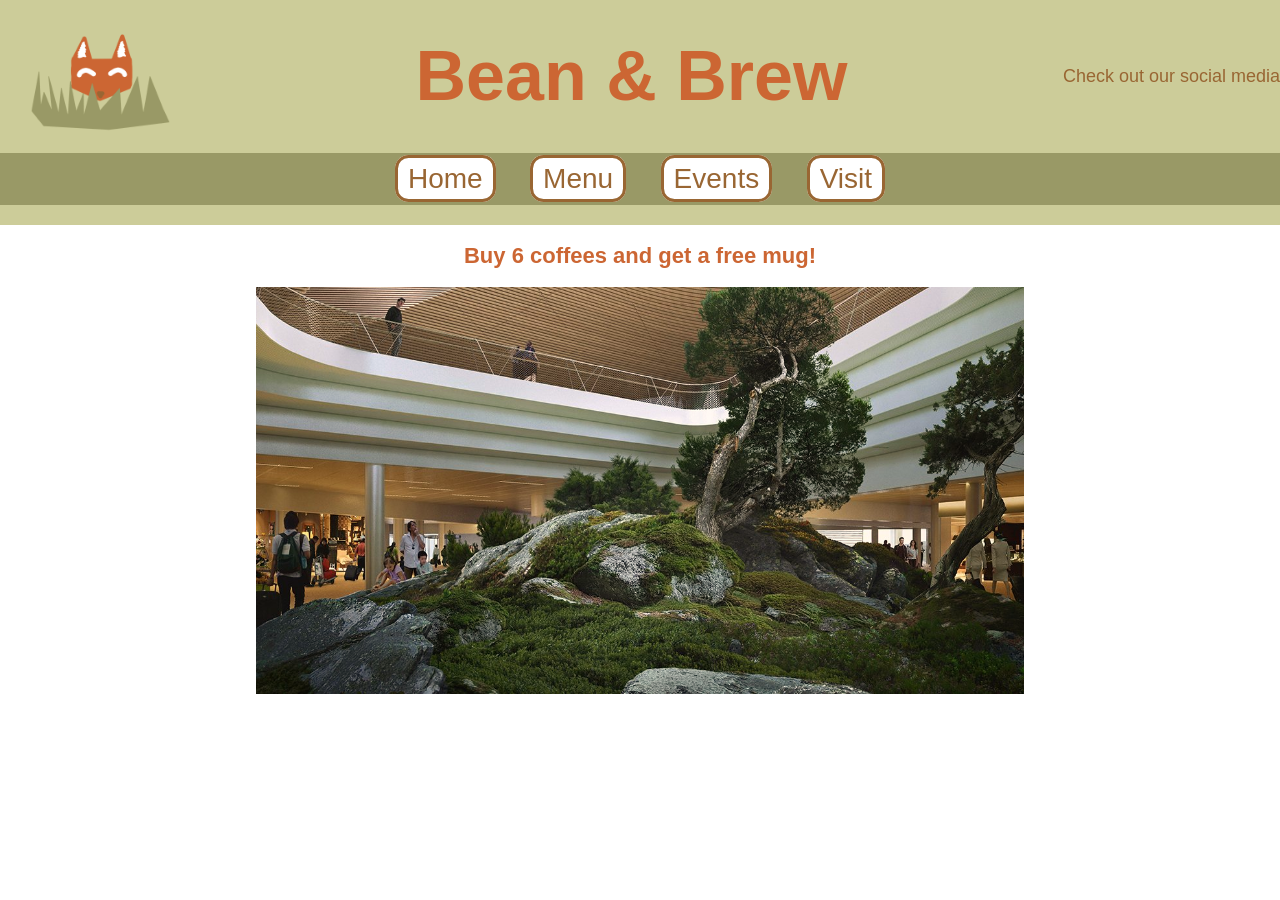
==== index.html @ 4dc767bd "Update index.html" ====
<!DOCTYPE html>
<html>

    <head>
        <title>Bean&Brew</title>
        <link rel="stylesheet" href="styles.css">
        <meta name="viewport" content="width=device-width, initial-scale=1.0">
        <meta charset="UTF-8">
    </head>

    <body>

        <header>
            <div class = "logo">
                <img src = "images\bean&brewfox.png" width="100%" alt = "Bean & Brew's logo, a drawing of a fox.">
                <h1>Bean & Brew</h1>
                <a href="socialmedia.html" target="_blank">Check out our social media</a>
            </div>

            <nav>
                <div class="navbar">
                <a href="index.html">Home</a>
                <a href="menu.html">Menu</a>
                <a href="events.html">Events</a>
                <a href="visit.html">Visit</a>
                </div>
            </nav>
        </header>

        <div class = "promo">
            <h2>Buy 6 coffees and get a free mug!</h2>
        </div>

        <img src = "images/tree.png" width = "60%" alt = "an image of a tree.>

        <p>Warm, welcoming and whimical. That's our ethos. At Bean&Brew we embrace nature, from our design, to our menu.</p>
        
        <video width="20%" controls><source src ="images/coffeepour.mp4" type="video/mp4"> </video>

    </body>
</html>
---- styles.css ----
html {
    font-family: Calibri, sans-serif;
    background-color: white;
    box-sizing: border-box;
}

body {
    margin: 0;
    padding: 0;
    text-align: center;
}

h1 {
    color: #cc6633;
    font-size: 70px;
}

h2 {
    color: #cc6633;
    font-size: 22px;
    font-weight: bold;
}

p, a {
    color: #996633;
    font-size: 18px;
}

/* Navigation Styling */
.navbar {
    clear: left;
    padding: 10px;
    text-align: center;
    background-color: #999966;
}

.navbar a {
    font-size: 28px;
    text-decoration: none;
    margin: 15px;
    background-color: white;
    padding: 5px 10px;
    border: #996633 solid 3px;
    border-radius: 13.5px;
    color: #996633;
}

.navbar a:hover {
    text-decoration: underline;
    background-color: #cc9966;
    color: white;
}

/* Header Styling */
header {
    background-color: #cccc99;
    padding: 20px 0;
}

.logo {
    display: flex;
    justify-content: space-between;
    align-items: center;
    margin-bottom: 20px;
}

.logo img {
    width: 200px;
    height: auto;
}

.logo h1 {
    color: #cc6633;
    font-size: 70px;
    margin: 0;
}

.logo a {
    font-size: 18px;
    color: #996633;
    text-decoration: none;
}

.logo a:hover {
    text-decoration: underline;
}

/* Row Styling for Layout */
#row1, #row2 {
    display: flex;
    justify-content: space-between;
    flex-wrap: wrap;
    padding: 20px;
}

#row1 img, #row2 img {
    width: 100%;
    height: auto;
    max-width: 400px;
}

#row1 {
    justify-content: space-evenly;
}

#visitInfo {
    width: 60%;
    text-align: left;
    color: #996633;
    font-size: 18px;
    padding: 10px;
    border-radius: 10px;
}

#opentimes {
    list-style: none;
    color: #996633;
    font-size: 20px;
    padding-left: 0;
    margin-top: 0;
    text-align: left;
}

#opentimes li {
    margin-bottom: 10px;
}

#row2 {
    justify-content: space-evenly;
}

#cafe {
    max-width: 550px;
}

/* Menu Item Styling */
#menuItem {
    float: left;
    padding: 40px;
}

#menuItem img {
    width: 110%;
    height: 398px;
    border: #999966 solid 4px;
}

/* Home Page Promo Styling */
.promo h3 {
    margin-left: 650px;
    padding: 2px;
    padding-left: 4px;
    padding-right: 4px;
    width: fit-content;
    border: #cc9966 solid 3px;
    border-radius: 13.5px;
    color: #996633;
}

/* Booking Form Styling */
form {
    color: #cc6633;
}

#type, #attendees, #eventtime, #name, #email, #additional {
    color: #996633;
}

/* Media*/
@media (max-width: 768px) {

    .navbar {
        flex-direction: column;
        align-items: center;
    }

    .navbar a {
        margin: 10px 0;
        font-size: 20px;
    }

        h1 {
        font-size: 50px;
    }

    h2 {
        font-size: 20px;
    }

    p, a {
        font-size: 16px;
    }

    #row1, #row2 {
        flex-direction: column;
        align-items: center;
    }

    #visitInfo {
        width: 80%;
        text-align: center;
    }

    #opentimes {
        text-align: center;
    }

    #cafe {
        width: 80%;
    }

    #row1 img {
        max-width: 100%;
    }

    .promo h2 {
        text-align: center;
        margin: 0 auto;
        font-size: 20px;
    }

    #menuItem img {
        width: 250px;
        height: 200px;
    }
}
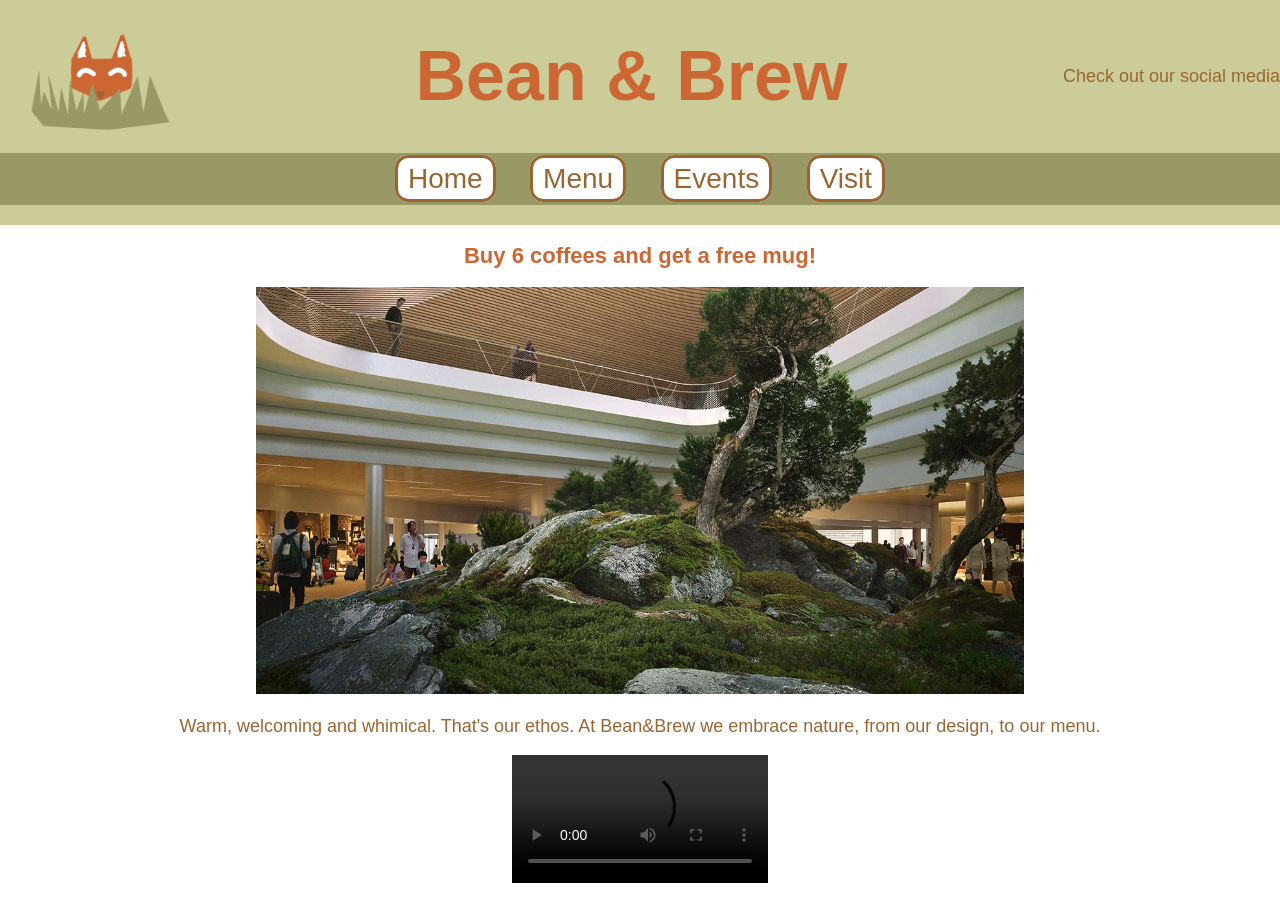
==== commit e139e22b: "Update index.html" ====
--- a/index.html
+++ b/index.html
@@ -12,7 +12,7 @@
 
         <header>
             <div class = "logo">
-                <img src = "images\bean&brewfox.png" width="100%" alt = "Bean & Brew's logo, a drawing of a fox.">
+                <img src = "images/bean&brewfox.png" width="100%" alt = "Bean & Brew's logo, a drawing of a fox.">
                 <h1>Bean & Brew</h1>
                 <a href="socialmedia.html" target="_blank">Check out our social media</a>
             </div>
@@ -31,7 +31,7 @@
             <h2>Buy 6 coffees and get a free mug!</h2>
         </div>
 
-        <img src = "images/tree.png" width = "60%" alt = "an image of a tree.>
+        <img src = "images/tree.png" width = "60%" alt = "an image of a tree.">
 
         <p>Warm, welcoming and whimical. That's our ethos. At Bean&Brew we embrace nature, from our design, to our menu.</p>
         
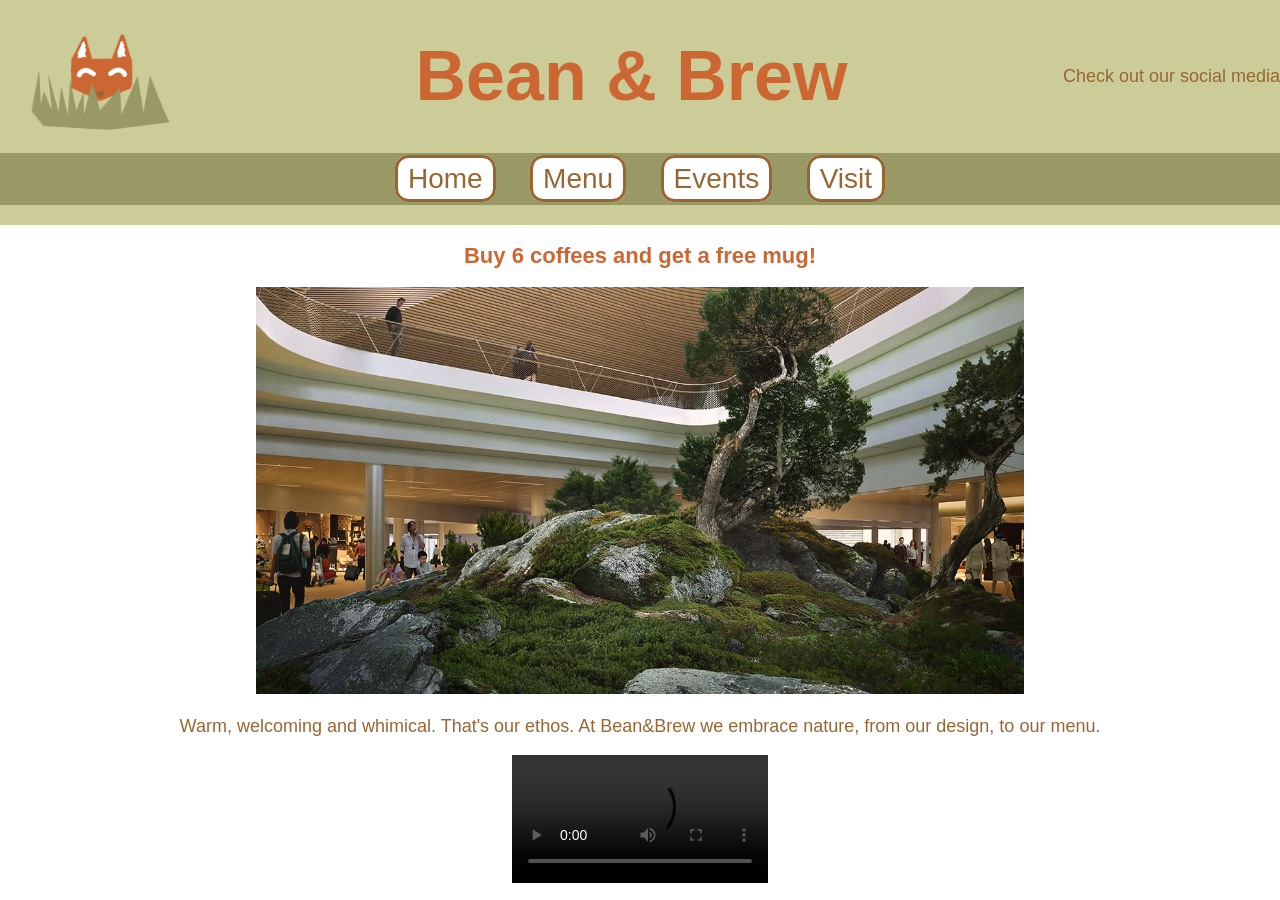
==== commit 91bf91a2: "Update index.html" ====
--- a/index.html
+++ b/index.html
@@ -1,5 +1,5 @@
 <!DOCTYPE html>
-<html>
+<html lang="en">
 
     <head>
         <title>Bean&Brew</title>
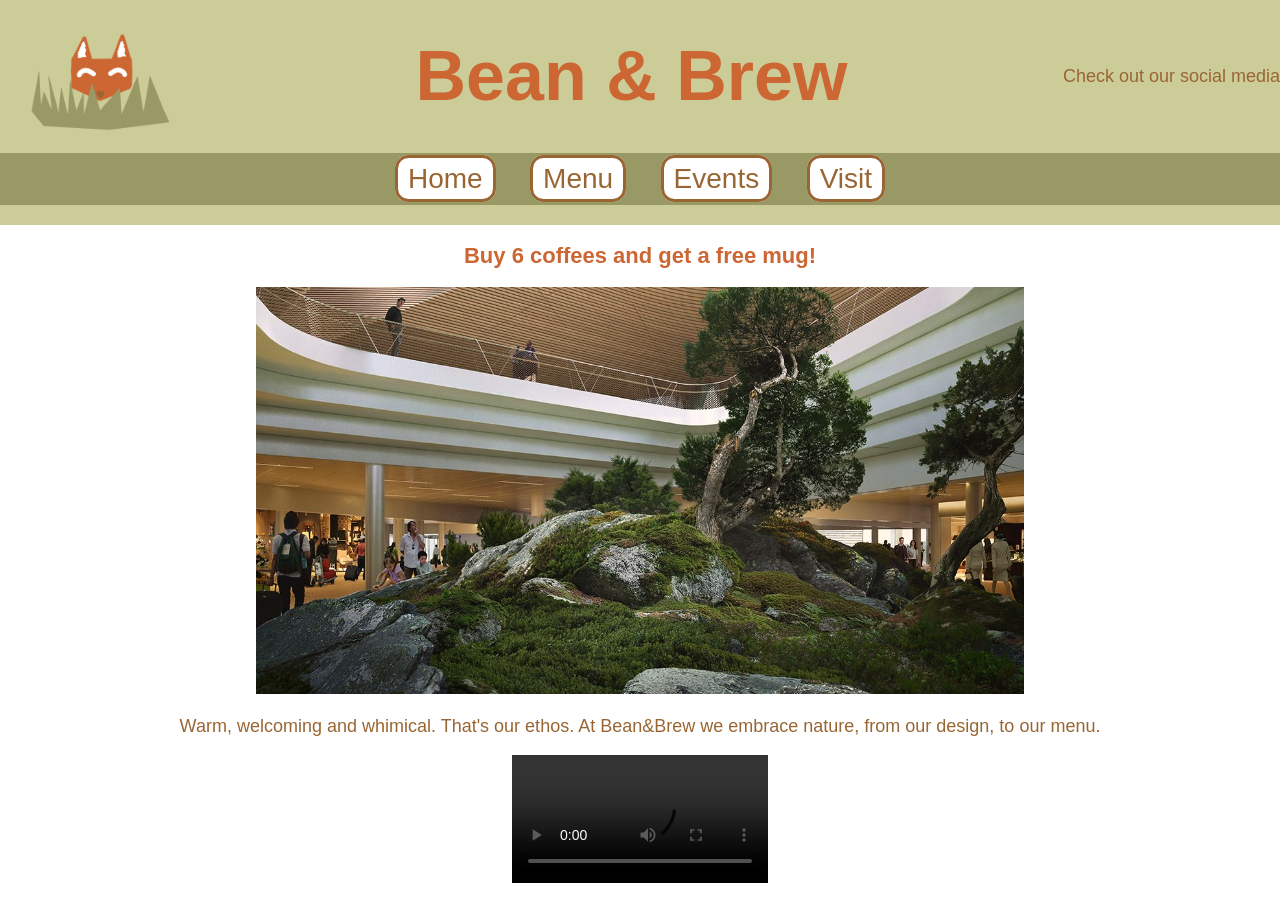
==== commit 8e1909cd: "Update index.html" ====
--- a/index.html
+++ b/index.html
@@ -12,7 +12,7 @@
 
         <header>
             <div class = "logo">
-                <img src = "images/bean&brewfox.png" width="100%" alt = "Bean & Brew's logo, a drawing of a fox.">
+                <img src = "images/bean&brewfox.png" alt = "Bean & Brew's logo, a drawing of a fox.">
                 <h1>Bean & Brew</h1>
                 <a href="socialmedia.html" target="_blank">Check out our social media</a>
             </div>
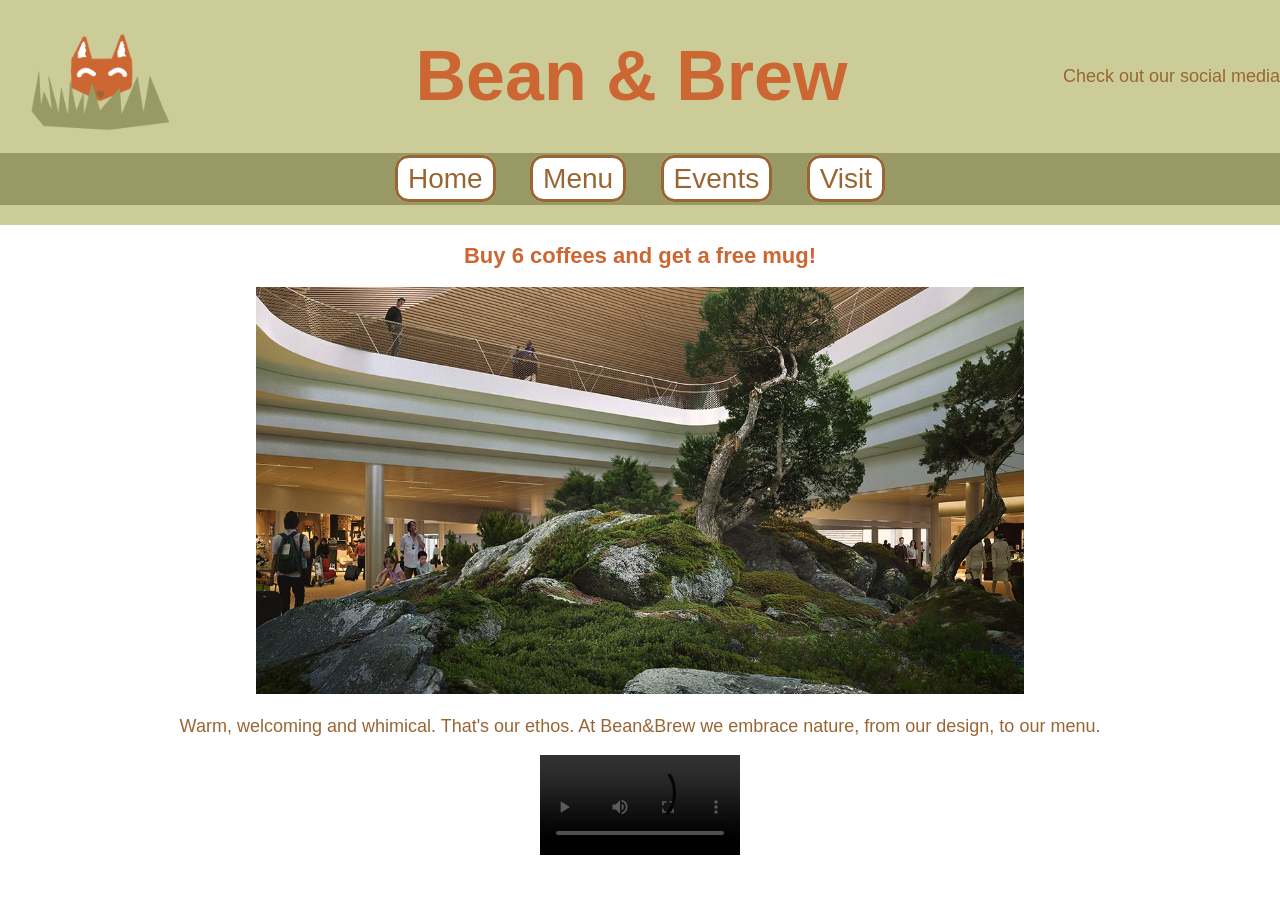
==== commit a8bb9d2d: "Update index.html" ====
--- a/index.html
+++ b/index.html
@@ -35,7 +35,7 @@
 
         <p>Warm, welcoming and whimical. That's our ethos. At Bean&Brew we embrace nature, from our design, to our menu.</p>
         
-        <video width="20%" controls><source src ="images/coffeepour.mp4" type="video/mp4"> </video>
+        <video width="200" controls><source src ="images/coffeepour.mp4" type="video/mp4"> </video>
 
     </body>
 </html>
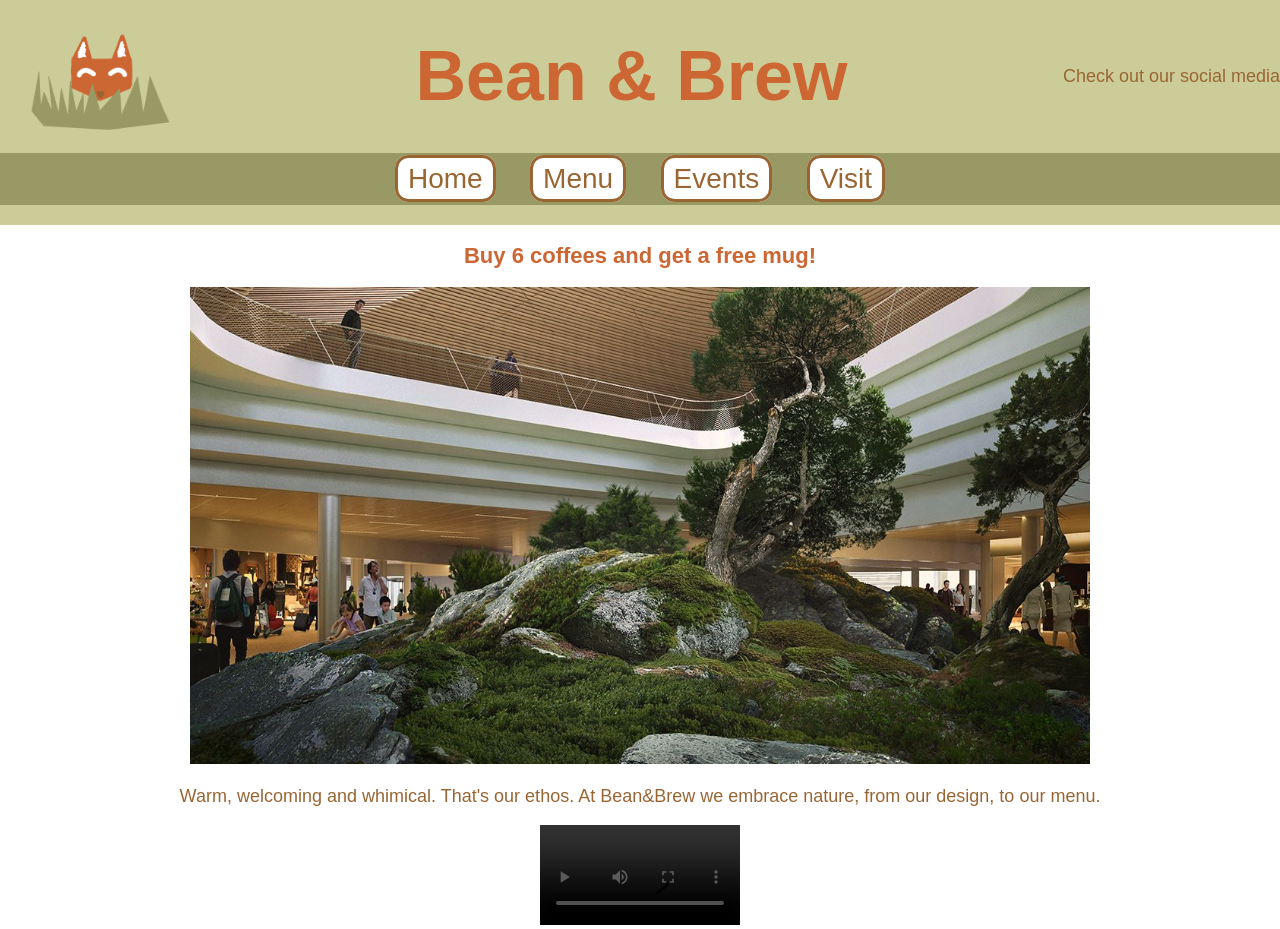
==== commit b9503eed: "Update index.html" ====
--- a/index.html
+++ b/index.html
@@ -31,7 +31,7 @@
             <h2>Buy 6 coffees and get a free mug!</h2>
         </div>
 
-        <img src = "images/tree.png" width = "60%" alt = "an image of a tree.">
+        <img src = "images/tree.png" width = "900" alt = "an image of a tree.">
 
         <p>Warm, welcoming and whimical. That's our ethos. At Bean&Brew we embrace nature, from our design, to our menu.</p>
         
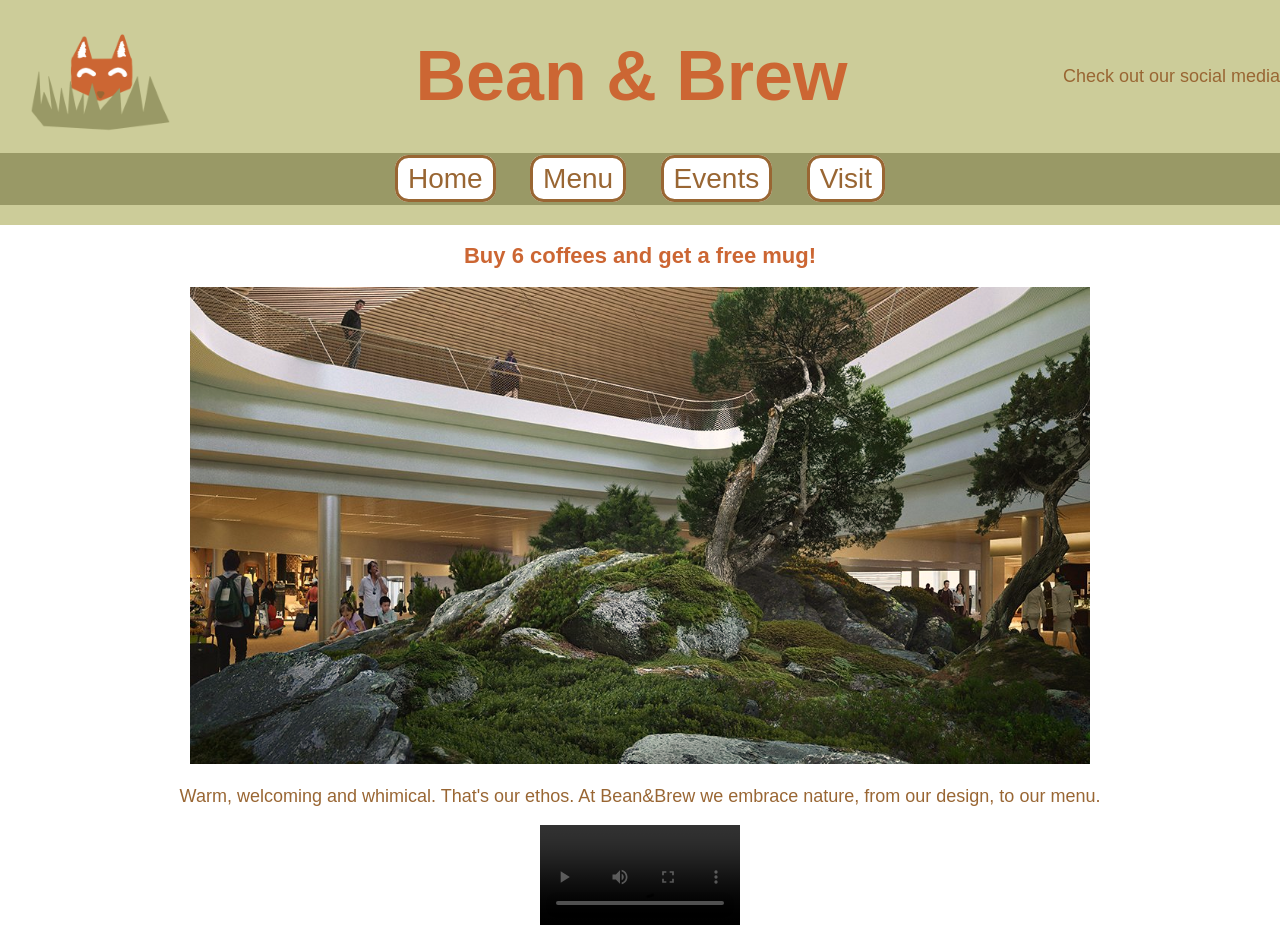
==== commit d62a9137: "Update index.html" ====
--- a/index.html
+++ b/index.html
@@ -31,7 +31,7 @@
             <h2>Buy 6 coffees and get a free mug!</h2>
         </div>
 
-        <img src = "images/tree.png" width = "900" alt = "an image of a tree.">
+        <img src = "images/tree.png" class="bigImage" alt = "an image of a tree.">
 
         <p>Warm, welcoming and whimical. That's our ethos. At Bean&Brew we embrace nature, from our design, to our menu.</p>
         
--- a/styles.css
+++ b/styles.css
@@ -25,6 +25,8 @@
     color: #996633;
     font-size: 18px;
 }
+
+.bigImage{width:900px;}
 
 /* Navigation Styling */
 .navbar {
@@ -134,15 +136,21 @@
 }
 
 /* Menu Item Styling */
-#menuItem {
+.menuItem {
     float: left;
     padding: 40px;
 }
 
-#menuItem img {
-    width: 110%;
+.menuItem img {
+    width: 100%;
     height: 398px;
     border: #999966 solid 4px;
+}
+
+.menu-container {
+    display: flex;
+    justify-content: space-around;
+    flex-wrap: wrap;
 }
 
 /* Home Page Promo Styling */
@@ -219,8 +227,10 @@
         font-size: 20px;
     }
 
-    #menuItem img {
+    .menuItem img {
         width: 250px;
         height: 200px;
     }
-}
+
+    .bigImage{width:300px;}
+}
